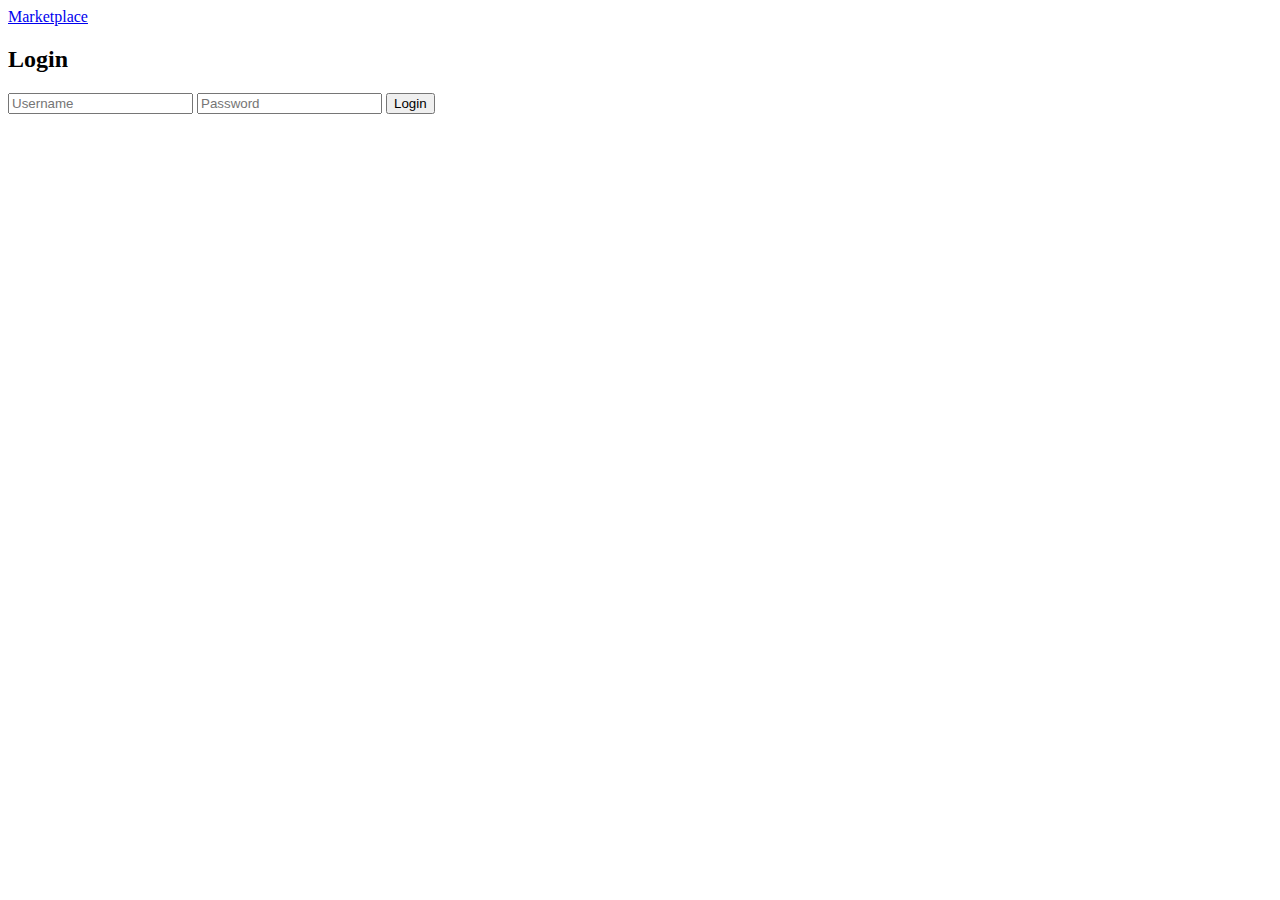
==== src/main/resources/view/templates/login.html @ 03d12d08 "First working version" ====
<!DOCTYPE html>
<html lang="en">
<head>
    <meta charset="UTF-8">
    <meta name="viewport" content="width=device-width, initial-scale=1.0">
    <title>Login - Marketplace</title>
    <link rel="stylesheet" href="styles.css">
</head>
<body>
    <header>
        <nav>
            <a href="index.html" class="logo">Marketplace</a>
        </nav>
    </header>

    <main>
        <section class="login">
            <h2>Login</h2>
            <form>
                <input type="text" placeholder="Username" required>
                <input type="password" placeholder="Password" required>
                <button type="submit">Login</button>
            </form>
        </section>
    </main>
</body>
</html>
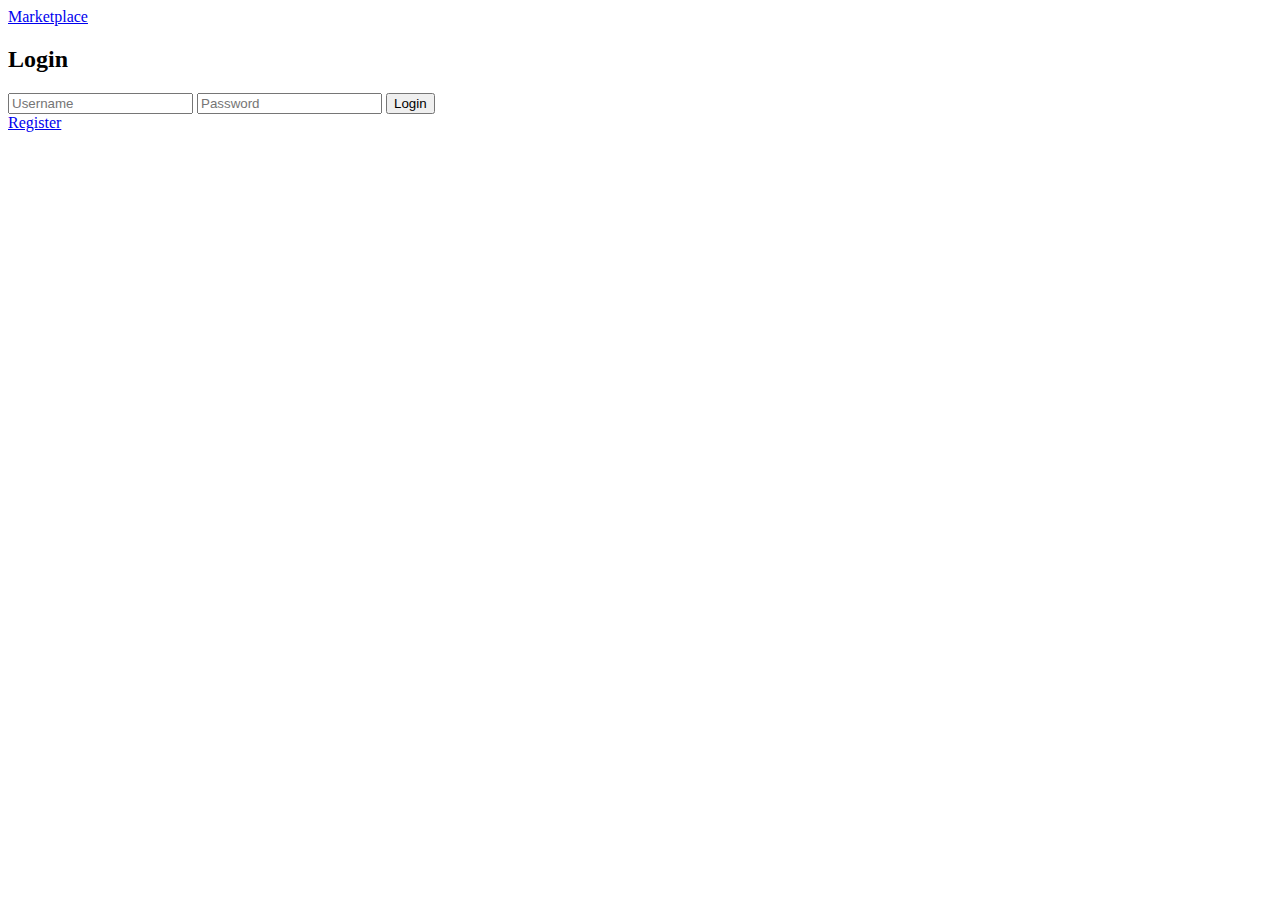
==== commit d7e032dd: "Added register logic and fixed the view a bit" ====
--- a/src/main/resources/view/templates/login.html
+++ b/src/main/resources/view/templates/login.html
@@ -9,19 +9,23 @@
 <body>
     <header>
         <nav>
-            <a href="index.html" class="logo">Marketplace</a>
+            <a href="/" class="logo">Marketplace</a>
         </nav>
     </header>
 
     <main>
         <section class="login">
             <h2>Login</h2>
-            <form>
-                <input type="text" placeholder="Username" required>
-                <input type="password" placeholder="Password" required>
+            <form id="login-form">
+                <input type="text" id="username" placeholder="Username" required>
+                <input type="password" id="password" placeholder="Password" required>
                 <button type="submit">Login</button>
+
             </form>
+            <div id="errorMessage" class="error-message"></div>
+            <a href="/register" class="register-button">Register</a>
         </section>
     </main>
+    <script src="login_scripts.js"></script>
 </body>
 </html>
